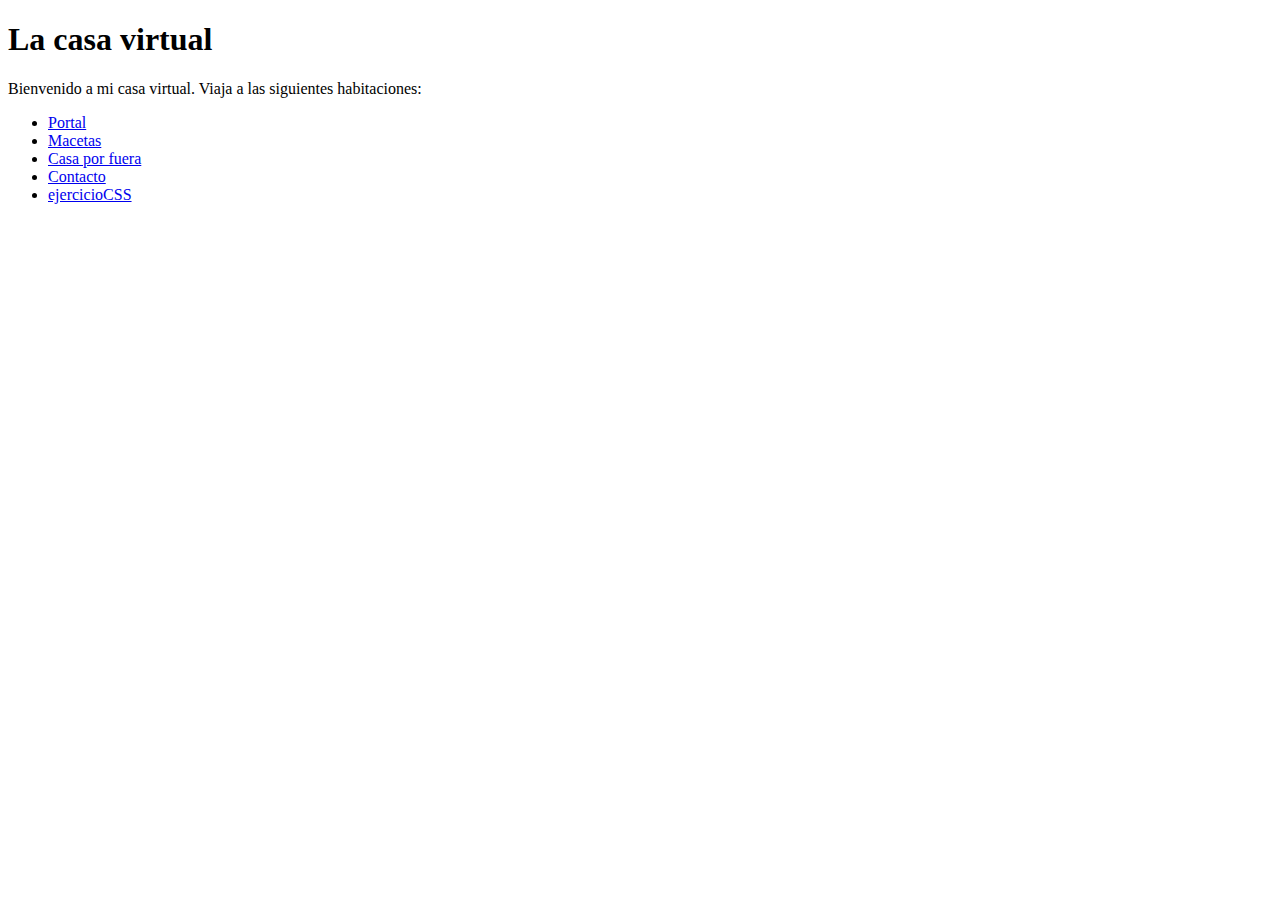
==== index.html @ f0e49092 "subida" ====
<!DOCTYPE html>
<html lang="es">
<head>
    <meta charset="UTF-8">
    <meta name="viewport" content="width=device-width, initial-scale=1.0">
    <title>Jardín</title>
</head>
<body>
    <h1>La casa virtual</h1>
    <p>Bienvenido a mi casa virtual. Viaja a las siguientes habitaciones:</p>
    <ul>
        <li><a href="web/pagina1.html">Portal</a></li>
        <li><a href="web/pagina2.html">Macetas</a></li>
        <li><a href="web/pagina3.html">Casa por fuera</a></li>
        
        <li><a href="web/contacto.html">Contacto</a></li>
        <li><a href="web/html.html">ejercicioCSS</a></li>
    </ul>
</body>
</html>
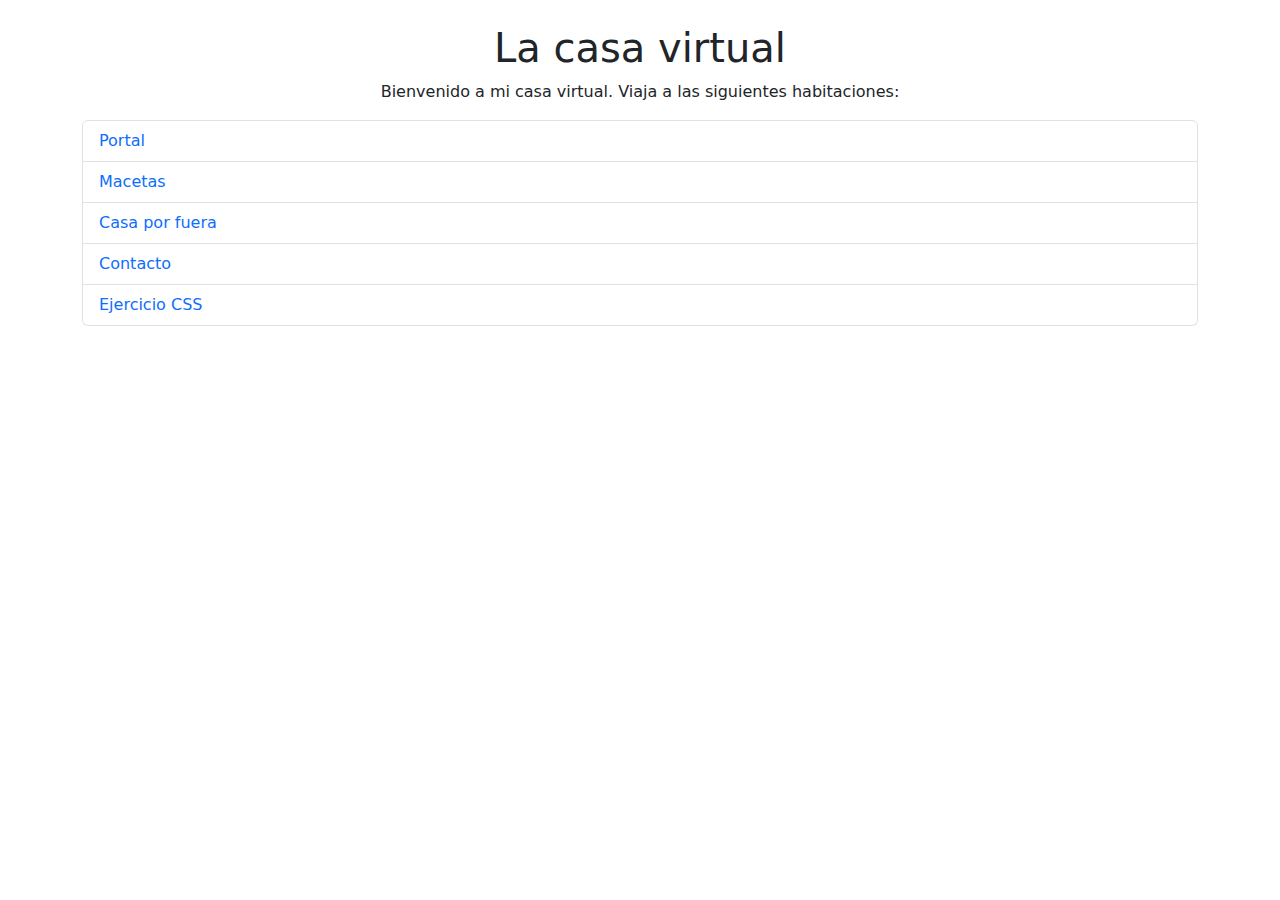
==== commit 221b0812: "index con bootstrap" ====
--- a/index.html
+++ b/index.html
@@ -4,17 +4,20 @@
     <meta charset="UTF-8">
     <meta name="viewport" content="width=device-width, initial-scale=1.0">
     <title>Jardín</title>
+    
+    <link href="https://cdn.jsdelivr.net/npm/bootstrap@5.3.2/dist/css/bootstrap.min.css" rel="stylesheet">
 </head>
-<body>
-    <h1>La casa virtual</h1>
-    <p>Bienvenido a mi casa virtual. Viaja a las siguientes habitaciones:</p>
-    <ul>
-        <li><a href="web/pagina1.html">Portal</a></li>
-        <li><a href="web/pagina2.html">Macetas</a></li>
-        <li><a href="web/pagina3.html">Casa por fuera</a></li>
-        
-        <li><a href="web/contacto.html">Contacto</a></li>
-        <li><a href="web/html.html">ejercicioCSS</a></li>
+<body class="container mt-4">
+    <h1 class="text-center">La casa virtual</h1>
+    <p class="text-center">Bienvenido a mi casa virtual. Viaja a las siguientes habitaciones:</p>
+    <ul class="list-group">
+        <li class="list-group-item"><a href="web/pagina1.html" class="text-decoration-none">Portal</a></li>
+        <li class="list-group-item"><a href="web/pagina2.html" class="text-decoration-none">Macetas</a></li>
+        <li class="list-group-item"><a href="web/pagina3.html" class="text-decoration-none">Casa por fuera</a></li>
+        <li class="list-group-item"><a href="web/contacto.html" class="text-decoration-none">Contacto</a></li>
+        <li class="list-group-item"><a href="web/tema.html" class="text-decoration-none">Ejercicio CSS</a></li>
     </ul>
+    
+    <script src="https://cdn.jsdelivr.net/npm/bootstrap@5.3.2/dist/js/bootstrap.bundle.min.js"></script>
 </body>
-</html>+</html>
